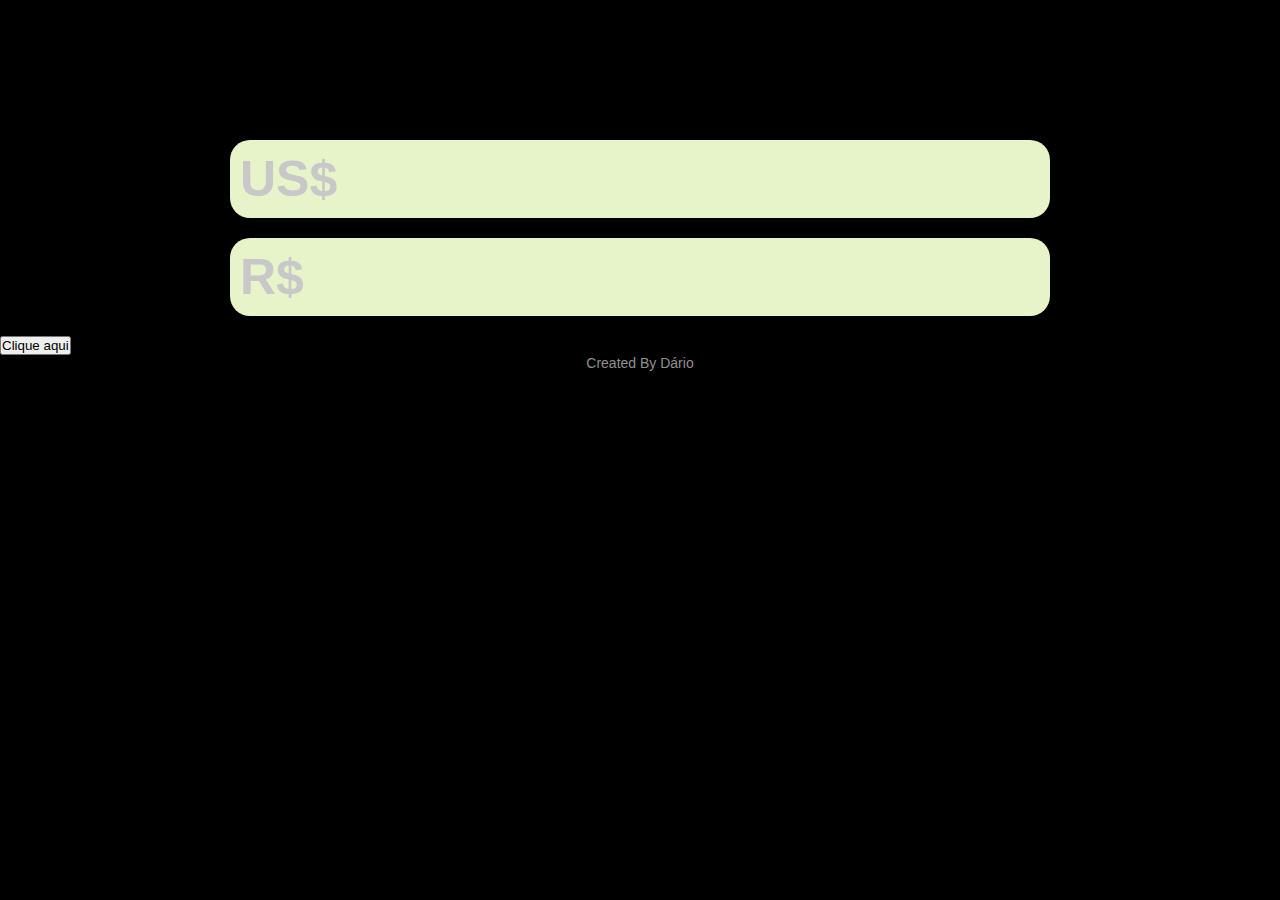
==== index.html @ d27a9d58 "first commit" ====
<!DOCTYPE html>
<html lang="pt-br">

<head>
    <meta charset="UTF-8">
    <meta name="viewport" content="width=device-width, initial-scale=1.0">
    <title>Dolar To Real</title>
    <link rel="stylesheet" href="assets/css/style.css" />
    <link rel="shortcut icon" href="assets/imgs/favicon.webp" type="image/x-icon">
</head>

<body>
    <header>
        <!-- <img src="assets/imgs/logo.png" alt="Conversor" /> -->
    </header>

    <main>
        <section>
            <span class="cur">US$</span>
            <input id="usd" type="text" />
        </section>
        <section>
            <span class="cur">R$</span>
            <input id="brl" type="text" />
        </section>
    </main>

    <button id="botao">Clique aqui</button>

    <footer>
        Created By Dário
    </footer>

    <script src="assets/js/script.js"></script>
</body>
</html>
---- assets/css/style.css ----
:root {
    --background: #000000;
    --primary: #333333;
    --foreground: #e7f4c9;
    --secondary: #909090;
    --secondary-light: #c8c8c8;
}

* {
    margin: 0;
    padding: 0;
    list-style: none;
}

html {
    font-size: 62.5%;
}

body {
    margin-top: 12rem;
    font-size: 1.4rem;
    font-family: Arial, Helvetica, sans-serif;
    background-color: var(--background);
    color: var(--primary);
}

header {
    display: flex;
    align-items: center;
    flex-direction: column;
}

header img {
    border-radius: 20px;
    width: 8rem;
    height: 8rem;
}

main {
    margin: 1rem;
}

main section {
    border-radius: 20px;
    display: flex;
    font-weight: bold;
    background-color: var(--foreground);
    margin: 2rem auto;
    padding: 1rem;
    max-width: 80rem;
}

main section span {
    display: block;
    margin-right: 1rem;
    color: var(--secondary-light);
    font-size: 5rem;
}

main section input {
    flex: 1;
    min-width: 0;
    background: transparent;
    color: var(--secondary);
    font-size: 5rem;
    font-weight: bold;
    border: 0;
    outline: none;
    text-align: right;
}

footer {
    text-align: center;
    font-size: 1.4rem;
    color: var(--secondary);
}
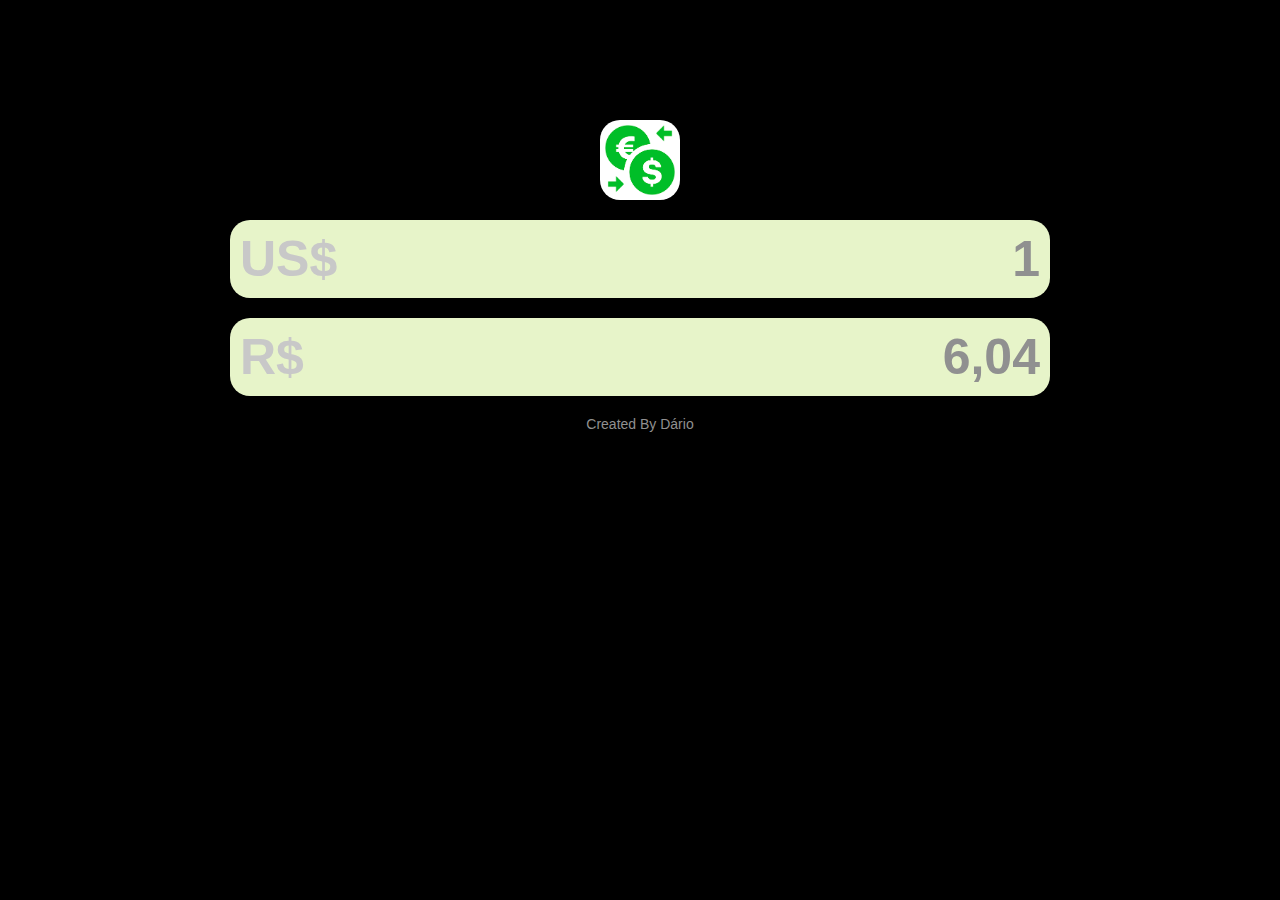
==== commit 4eef09a6: "end JS, agora falta criar as outras moedas com essa base" ====
--- a/index.html
+++ b/index.html
@@ -11,7 +11,7 @@
 
 <body>
     <header>
-        <!-- <img src="assets/imgs/logo.png" alt="Conversor" /> -->
+        <img src="assets/imgs/logo.png" alt="Conversor" />
     </header>
 
     <main>
@@ -25,8 +25,6 @@
         </section>
     </main>
 
-    <button id="botao">Clique aqui</button>
-
     <footer>
         Created By Dário
     </footer>
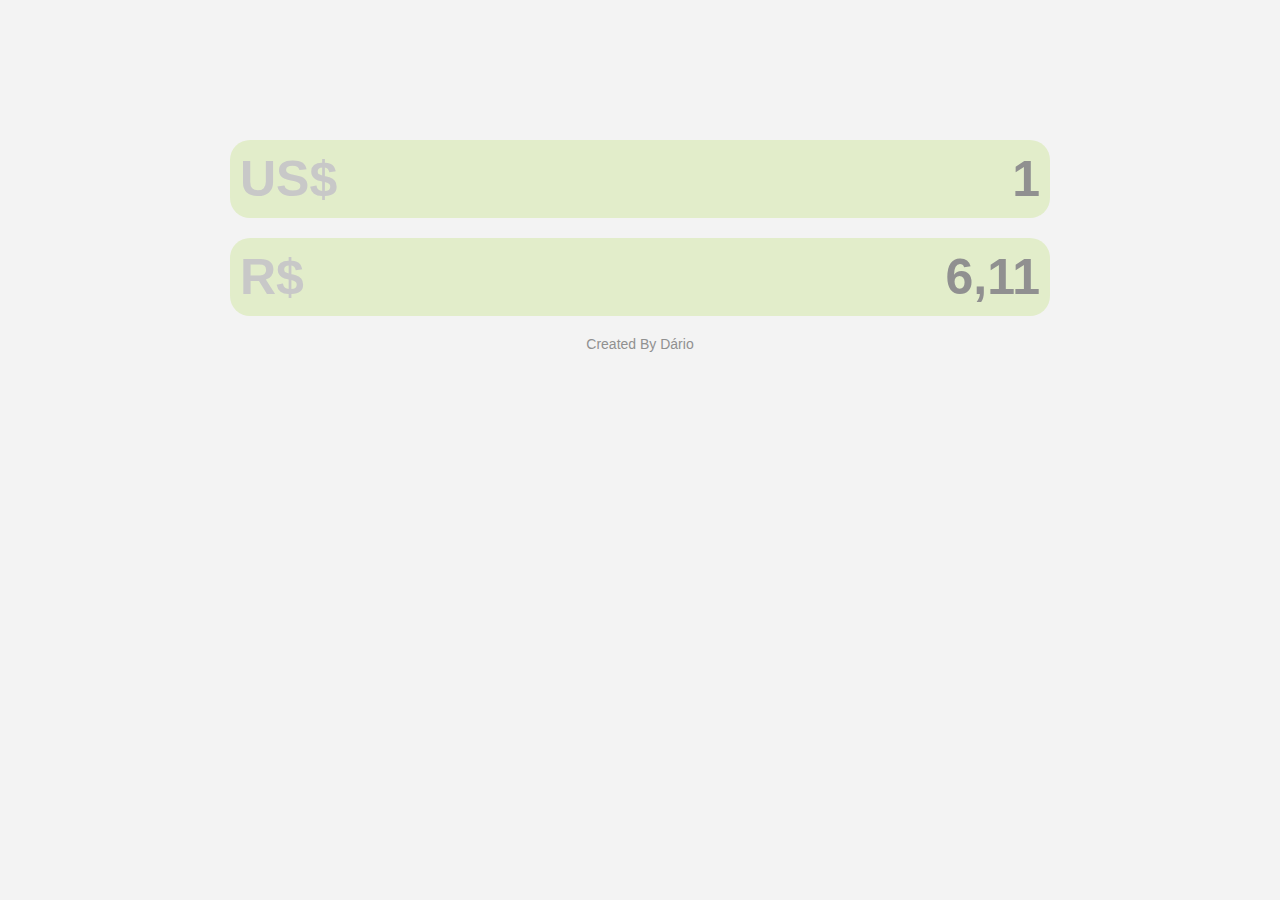
==== commit 2c843fb5: "update script.js" ====
--- a/index.html
+++ b/index.html
@@ -11,18 +11,20 @@
 
 <body>
     <header>
-        <img src="assets/imgs/logo.png" alt="Conversor" />
+        <!-- <img src="assets/imgs/logo.png" alt="Conversor" /> -->
     </header>
 
     <main>
-        <section>
-            <span class="cur">US$</span>
-            <input id="usd" type="text" />
-        </section>
-        <section>
-            <span class="cur">R$</span>
-            <input id="brl" type="text" />
-        </section>
+        <div>
+            <section>
+                <span class="cur">US$</span>
+                <input id="usd" type="text" />
+            </section>
+            <section>
+                <span class="cur">R$</span>
+                <input id="brl" type="text" />
+            </section>
+        </div>
     </main>
 
     <footer>
--- a/assets/css/style.css
+++ b/assets/css/style.css
@@ -1,7 +1,7 @@
 :root {
-    --background: #000000;
+    --background: #f3f3f3;
     --primary: #333333;
-    --foreground: #e7f4c9;
+    --foreground: #e2edca;
     --secondary: #909090;
     --secondary-light: #c8c8c8;
 }
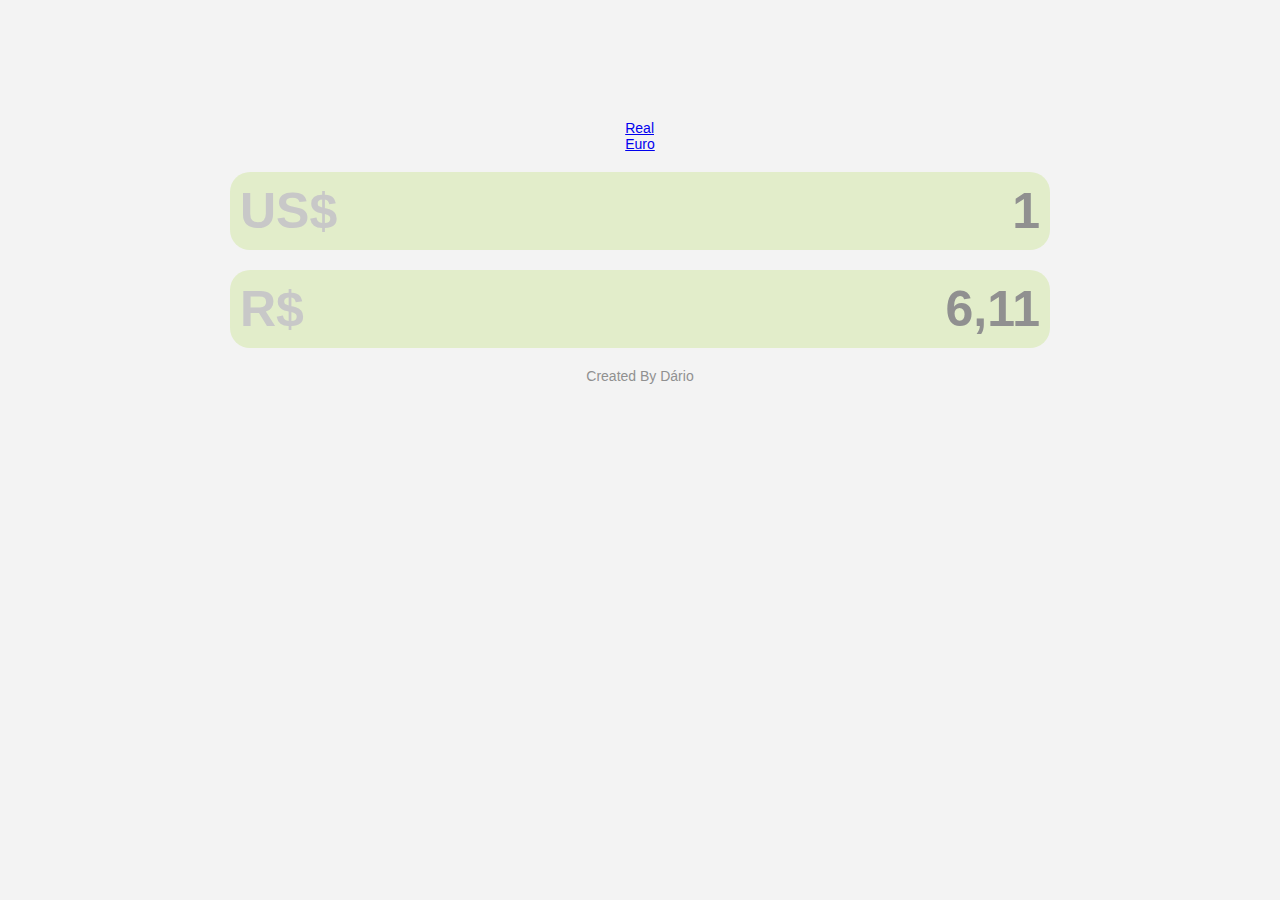
==== commit b0bbbaae: "init navBar" ====
--- a/index.html
+++ b/index.html
@@ -12,6 +12,12 @@
 <body>
     <header>
         <!-- <img src="assets/imgs/logo.png" alt="Conversor" /> -->
+         <nav class="barraNavegacao">
+            <ul>
+                <li><a href="index.html">Real</a></li>
+                <li><a href="eurUsd.html">Euro</a></li>
+            </ul>
+         </nav>
     </header>
 
     <main>
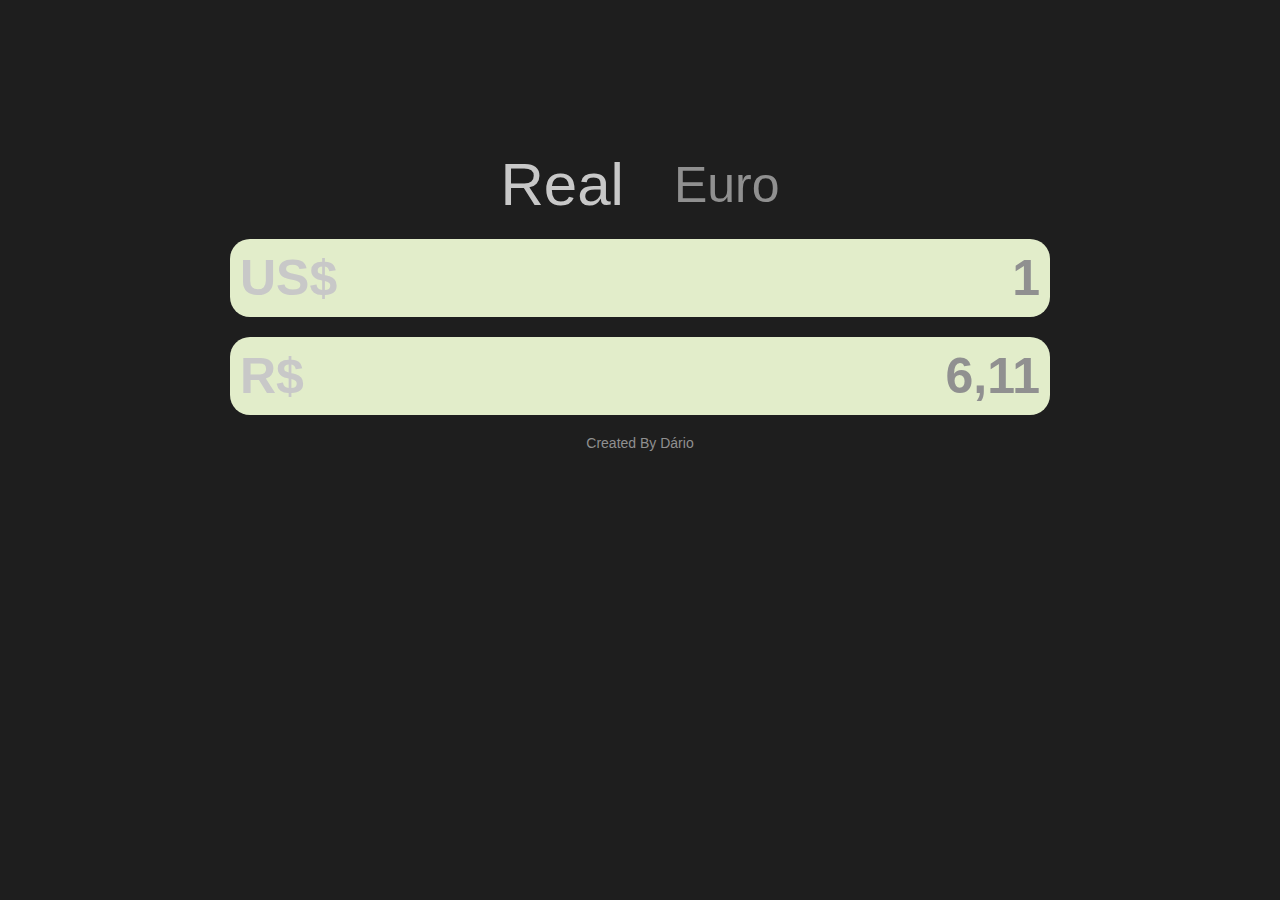
==== commit c3feb9e0: "create navBar nas pgs" ====
--- a/index.html
+++ b/index.html
@@ -12,12 +12,12 @@
 <body>
     <header>
         <!-- <img src="assets/imgs/logo.png" alt="Conversor" /> -->
-         <nav class="barraNavegacao">
+        <nav class="navBar">
             <ul>
-                <li><a href="index.html">Real</a></li>
-                <li><a href="eurUsd.html">Euro</a></li>
+                <li><a style="color: #c8c8c8; font-size: 6rem;" class="navItem" href="index.html">Real</a></li>
+                <li><a class="navItem" href="eurUsd.html">Euro</a></li>
             </ul>
-         </nav>
+        </nav>
     </header>
 
     <main>
--- a/assets/css/style.css
+++ b/assets/css/style.css
@@ -1,5 +1,5 @@
 :root {
-    --background: #f3f3f3;
+    --background: #1e1e1e;
     --primary: #333333;
     --foreground: #e2edca;
     --secondary: #909090;
@@ -17,7 +17,7 @@
 }
 
 body {
-    margin-top: 12rem;
+    margin-top: 15rem;
     font-size: 1.4rem;
     font-family: Arial, Helvetica, sans-serif;
     background-color: var(--background);
@@ -31,9 +31,20 @@
 }
 
 header img {
-    border-radius: 20px;
-    width: 8rem;
-    height: 8rem;
+    display: none;
+}
+
+.navBar ul{
+    display: flex;
+    align-items: center;
+    flex-direction: row;
+    gap: 5rem;
+}
+
+.navItem{
+    font-size: 5rem;
+    color: var(--secondary);
+    text-decoration: none;
 }
 
 main {
